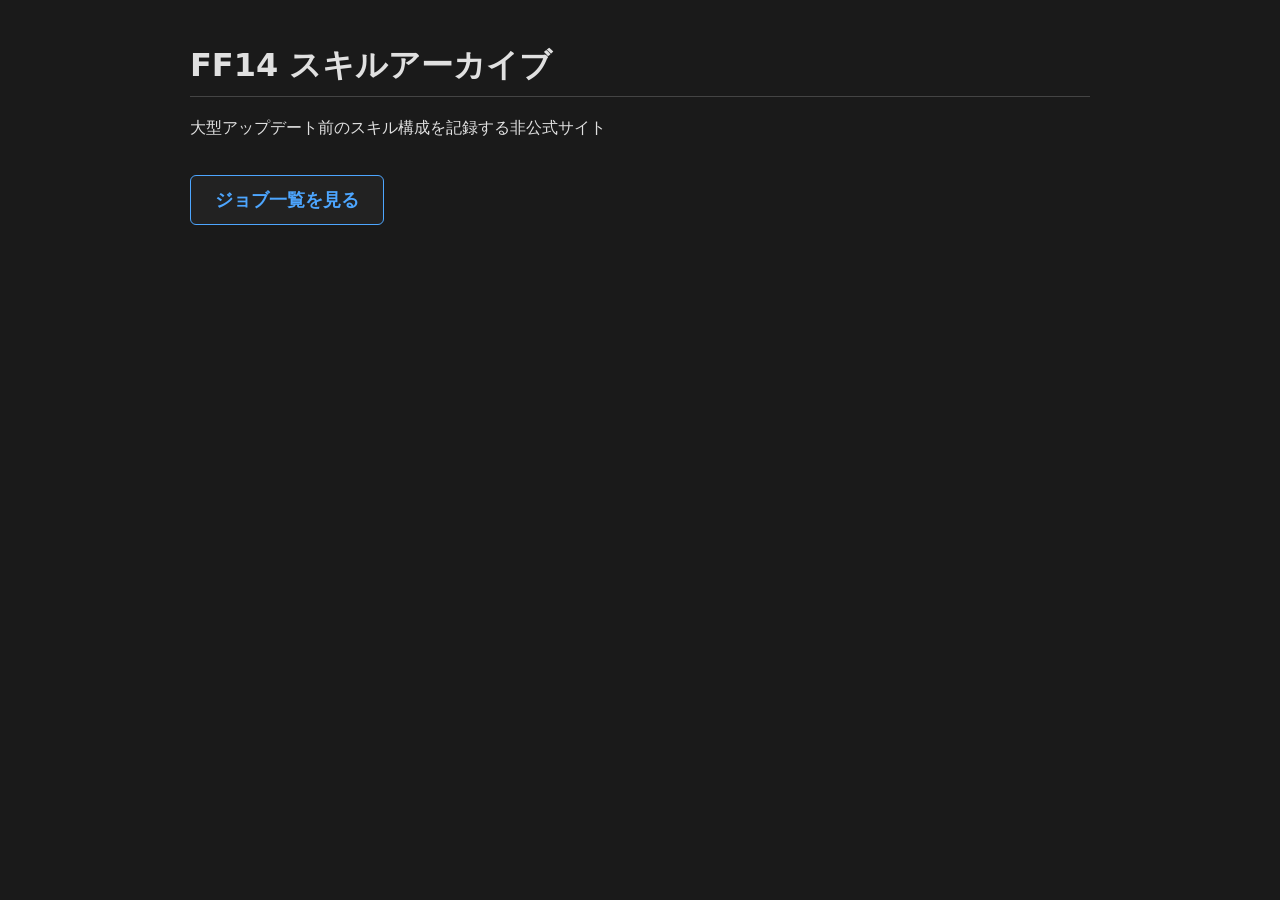
==== index.html @ 51585db1 "Add files via upload" ====
<!DOCTYPE html>
<html lang="ja">
<head>
	<meta charset="UTF-8">
	<meta name="viewport" content="width=device-width, initial-scale=1.0">
	<title>FF14スキルアーカイブ</title>
	<link rel="stylesheet" href="assets/css/style.css">
</head>
<body>

	<header>
		<h1>FF14 スキルアーカイブ</h1>
	</header>

	<main>
		<p>
			大型アップデート前のスキル構成を記録する非公式サイト
		</p>

		<a href="jobs.html" class="main-link">ジョブ一覧を見る</a>
	</main>

</body>
</html>
---- assets/css/style.css ----
/* 基本スタイル */
body {
	background-color: #1a1a1a;
	color: #e0e0e0;
	font-family: system-ui, -apple-system, sans-serif;
	padding: 20px;
	max-width: 900px;
	margin: 0 auto;
}

h1, h2 {
	border-bottom: 1px solid #444;
	padding-bottom: 8px;
	margin-top: 24px;
}

/* リンク全般 */
a {
	color: #4da6ff;
	text-decoration: none;
}

a:hover {
	text-decoration: underline;
}

/* 戻るリンク */
.back-link {
	display: inline-block;
	margin-bottom: 12px;
	font-size: 14px;
}

/* トップページのメインリンク（ボタン風装飾） */
.main-link {
	display: inline-block;
	margin-top: 20px;
	padding: 12px 24px;
	font-size: 18px;
	background-color: #222;
	color: #4da6ff;
	border: 1px solid #4da6ff;
	border-radius: 6px;
	font-weight: bold;
	transition: background-color 0.2s, color 0.2s;
}

.main-link:hover {
	background-color: #4da6ff;
	color: #1a1a1a;
	text-decoration: none;
}

/* ジョブ一覧（ロール別レイアウト） */
.job-grid {
	display: flex;
	flex-wrap: wrap;
	gap: 10px;
	margin-bottom: 20px;
}

.job-card {
	display: inline-block;
	padding: 8px 16px;
	background-color: #222;
	border: 1px solid #444;
	border-radius: 6px;
	font-size: 15px;
}

.job-card:hover {
	border-color: #4da6ff;
	background-color: #2a2a2a;
	text-decoration: none;
}

/* スキル一覧（カード配置） */
.grid {
	display: grid;
	grid-template-columns: repeat(auto-fill, 120px);
	gap: 16px;
}

.skill {
	display: flex;
	flex-direction: column;
	justify-content: flex-start;

	width: 120px;
	height: 260px; /* ← 固定高さにする（ここ重要） */

	padding: 10px;
	border: 1px solid #444;
	background-color: #222;
	border-radius: 6px;
}

/* アイコン設定 */
.icon {
	width: 64px;
	height: 64px;
	border-radius: 4px;
	object-fit: cover;
}

/* スキル名とレベル */
.skill-name {
	margin-top: 6px;
	font-size: 13px;
	line-height: 1.3;
	height: 36px;
	word-break: break-all;
}

.skill-level {
	font-size: 11px;
	color: #aaa;
	margin-top: 4px;
	margin-bottom: 4px;
}

/* ルビ（ふりがな） */
ruby {
	ruby-position: over;
	ruby-align: center;
}

rt {
	font-size: 9px;
	color: #aaa;
	font-weight: normal;
}

/* コンボ表示エリア */
#combo-list {
	display: flex;
	flex-direction: column;
	gap: 12px;
	margin-top: 12px;
}

.combo-item {
	display: flex;
	align-items: center;
	background-color: #222;
	padding: 12px 16px;
	border-radius: 6px;
	border: 1px solid #444;
	overflow-x: auto; /* スマホなどの横溢れ防止 */
}

.combo-icon {
	cursor: pointer;
	transition: transform 0.2s;
}

.combo-icon:hover {
	transform: scale(1.08);
}

.arrow {
	margin: 0 12px;
	font-size: 20px;
	color: #888;
	user-select: none;
}

.no-data {
	color: #888;
	font-size: 14px;
}

.skill-desc {
	font-size: 12px;
	color: #bbb;
	line-height: 1.4;
	white-space: pre-line;

	display: -webkit-box;
	-webkit-box-orient: vertical;
	overflow: hidden;
}
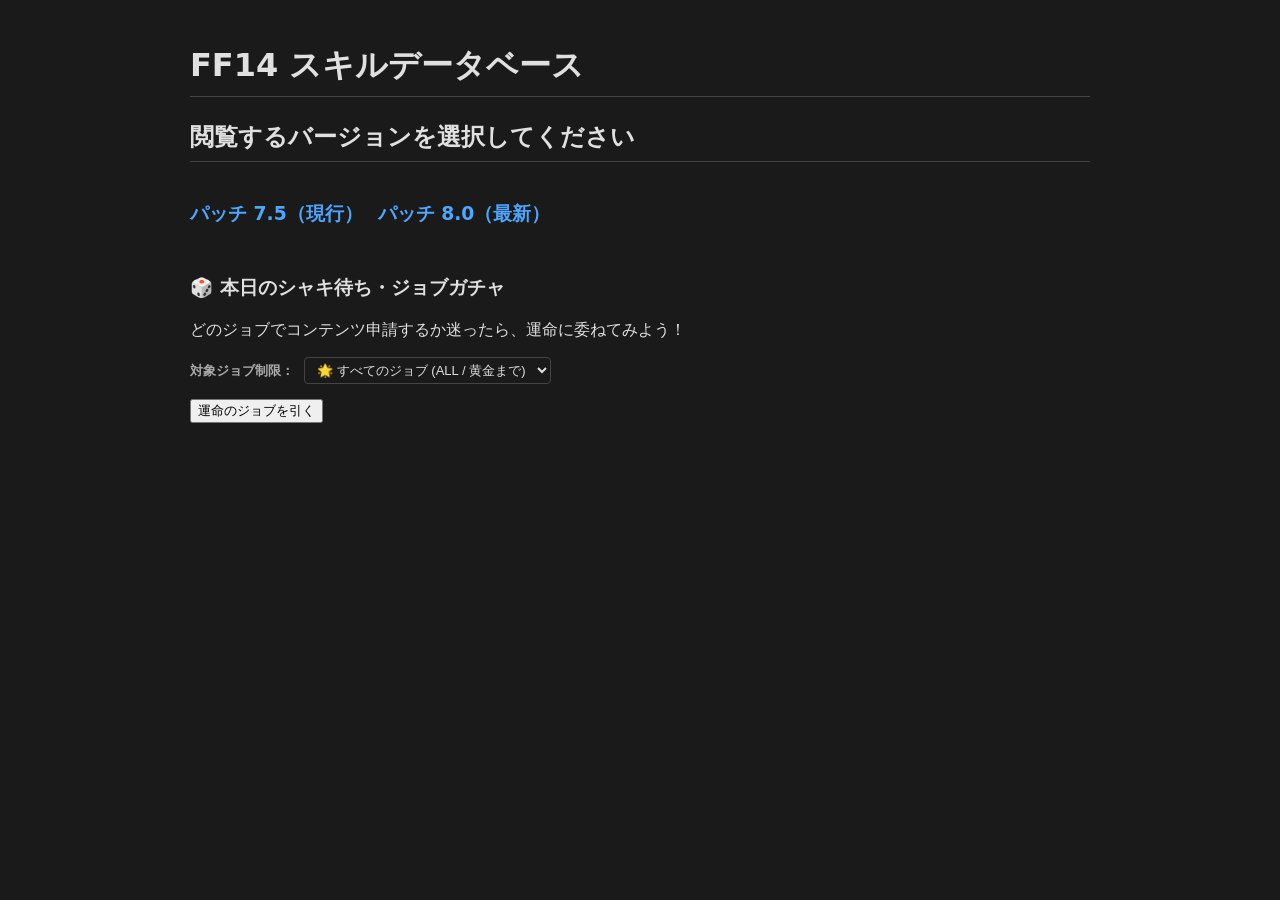
==== commit 69ce8e10: "Add files via upload" ====
--- a/index.html
+++ b/index.html
@@ -1,24 +1,124 @@
 <!DOCTYPE html>
 <html lang="ja">
 <head>
-	<meta charset="UTF-8">
-	<meta name="viewport" content="width=device-width, initial-scale=1.0">
-	<title>FF14スキルアーカイブ</title>
-	<link rel="stylesheet" href="assets/css/style.css">
+    <meta charset="UTF-8">
+    <meta name="viewport" content="width=device-width, initial-scale=1.0">
+    <title>FF14 スキルデータベース</title>
+    <link rel="stylesheet" href="assets/css/style.css">
 </head>
 <body>
+    <header class="header">
+        <h1>FF14 スキルデータベース</h1>
+    </header>
+    
+    <main class="container">
+        <h2>閲覧するバージョンを選択してください</h2>
+        <div class="version-select-grid" style="display: flex; gap: 15px; margin-bottom: 30px;">
+            <a href="jobs.html?v=7.5" class="version-card">
+                <h3>パッチ 7.5（現行）</h3>
+            </a>
+            <a href="jobs.html?v=8.0" class="version-card">
+                <h3>パッチ 8.0（最新）</h3>
+            </a>
+        </div>
 
-	<header>
-		<h1>FF14 スキルアーカイブ</h1>
-	</header>
+        <!-- ミニゲーム：本日のシャキ待ち・ジョブガチャ -->
+        <section class="minigame-section">
+            <h3>🎲 本日のシャキ待ち・ジョブガチャ</h3>
+            <p>どのジョブでコンテンツ申請するか迷ったら、運命に委ねてみよう！</p>
+            
+            <!-- 拡張パッケージ（進行度）による制限フィルター -->
+            <div style="margin-bottom: 15px;">
+                <label for="expansion-select" style="font-weight: bold; margin-right: 5px; color: #aaa; font-size: 13px;">対象ジョブ制限：</label>
+                <select id="expansion-select" style="background-color: #1a1a1a; color: #e0e0e0; border: 1px solid #444; padding: 4px 8px; border-radius: 4px; font-size: 13px;">
+                    <option value="dt" selected>🌟 すべてのジョブ (ALL / 黄金まで)</option>
+                    <option value="arr">🌱 新生エオルゼアのみ (Lv50)</option>
+                    <option value="hw">🛡️ 蒼天のイシュガルドまで (Lv60)</option>
+                    <option value="sb">⚔️ 紅蓮のリベレーターまで (Lv70)</option>
+                    <option value="shb">🔮 漆黒のヴィランズまで (Lv80)</option>
+                    <option value="ew">🌙 暁月のフィナーレまで (Lv90)</option>
+                </select>
+            </div>
 
-	<main>
-		<p>
-			大型アップデート前のスキル構成を記録する非公式サイト
-		</p>
+            <button id="job-gacha-btn" class="minigame-btn" onclick="drawRandomJob()">運命のジョブを引く</button>
+            
+            <div id="job-gacha-result" class="minigame-result"></div>
+        </section>
+    </main>
 
-		<a href="jobs.html" class="main-link">ジョブ一覧を見る</a>
-	</main>
+    <!-- ジョブガチャ用のJavaScript -->
+    <script>
+        const jobPools = {
+            arr: [
+                "ナイト (PLD)", "戦士 (WAR)", "白魔道士 (WHM)", "学者 (SCH)", 
+                "モンク (MNK)", "竜騎士 (DRG)", "忍者 (NIN)", "吟遊詩人 (BRD)", 
+                "黒魔道士 (BLM)", "召喚士 (SMN)"
+            ],
+            hw: [ // 蒼天で追加
+                "暗黒騎士 (DRK)", "占星術師 (AST)", "機工士 (MCH)"
+            ],
+            sb: [ // 紅蓮で追加
+                "侍 (SAM)", "赤魔道士 (RDM)"
+            ],
+            shb: [ // 漆黒で追加
+                "ガンブレイカー (GNB)", "踊り子 (DNC)"
+            ],
+            ew: [ // 暁月で追加
+                "リーパー (RPR)", "賢者 (SGE)"
+            ],
+            dt: [ // 黄金で追加
+                "ヴァイパー (VPR)", "ピクトマンサー (PCT)"
+            ]
+        };
 
+        // 選択された進行度までのジョブリストを累積して生成する関数
+        function getAvailableJobs(maxExpansion) {
+            let available = [];
+            const order = ["arr", "hw", "sb", "shb", "ew", "dt"];
+            
+            for (let i = 0; i < order.length; i++) {
+                const key = order[i];
+                if (jobPools[key]) {
+                    available = available.concat(jobPools[key]);
+                }
+                if (key === maxExpansion) break;
+            }
+            return available;
+        }
+
+        function drawRandomJob() {
+            const resultDiv = document.getElementById("job-gacha-result");
+            const btn = document.getElementById("job-gacha-btn");
+            
+            // セレクトボックスから選択値を取得（デフォルトはすべての "dt"）
+            const selectElement = document.getElementById("expansion-select");
+            const currentExpansion = selectElement ? selectElement.value : "dt";
+            
+            // 進行度に応じたプールを取得
+            const currentJobs = getAvailableJobs(currentExpansion);
+
+            if (currentJobs.length === 0) {
+                resultDiv.textContent = "⚠️ 抽選できるジョブがありません";
+                return;
+            }
+            
+            btn.disabled = true;
+            resultDiv.textContent = "シャカシャカシャカ……";
+
+            let count = 0;
+            const interval = setInterval(() => {
+                const randomTempJob = currentJobs[Math.floor(Math.random() * currentJobs.length)];
+                resultDiv.textContent = randomTempJob;
+                count++;
+                
+                if (count > 30) {
+                    clearInterval(interval);
+                    const finalJob = currentJobs[Math.floor(Math.random() * currentJobs.length)];
+                    resultDiv.textContent = `🎯 運命のジョブ： 【 ${finalJob} 】`;
+                    btn.disabled = false;
+                }
+            }, 80);
+        }
+    </script>
 </body>
 </html>
--- a/assets/css/style.css
+++ b/assets/css/style.css
@@ -31,7 +31,7 @@
 	font-size: 14px;
 }
 
-/* トップページのメインリンク（ボタン風装飾） */
+/* トップページのメインリンク */
 .main-link {
 	display: inline-block;
 	margin-top: 20px;
@@ -51,7 +51,7 @@
 	text-decoration: none;
 }
 
-/* ジョブ一覧（ロール別レイアウト） */
+/* ジョブ一覧 */
 .job-grid {
 	display: flex;
 	flex-wrap: wrap;
@@ -74,109 +74,156 @@
 	text-decoration: none;
 }
 
-/* スキル一覧（カード配置） */
+/* スキル一覧 */
 .grid {
 	display: grid;
-	grid-template-columns: repeat(auto-fill, 120px);
-	gap: 16px;
+	grid-template-columns: repeat(auto-fill, minmax(130px, 1fr));
+	gap: 12px;
 }
 
 .skill {
 	display: flex;
 	flex-direction: column;
-	justify-content: flex-start;
-
-	width: 120px;
-	height: 260px; /* ← 固定高さにする（ここ重要） */
-
-	padding: 10px;
+	align-items: flex-start;
+	width: 100%;
+	min-height: 240px;
+	height: auto;
+
+	padding: 12px;
 	border: 1px solid #444;
 	background-color: #222;
 	border-radius: 6px;
-}
-
-/* アイコン設定 */
+
+	text-align: left;
+}
+
+/* アイコン */
 .icon {
-	width: 64px;
-	height: 64px;
+	width: 56px;
+	height: 56px;
 	border-radius: 4px;
 	object-fit: cover;
-}
-
-/* スキル名とレベル */
+	align-self: center;
+}
+
+/* スキル名 */
 .skill-name {
 	margin-top: 6px;
 	font-size: 13px;
 	line-height: 1.3;
-	height: 36px;
+	height: auto;
 	word-break: break-all;
-}
-
+	display: flex;
+	flex-direction: column;
+}
+
+/* レベル */
 .skill-level {
 	font-size: 11px;
 	color: #aaa;
-	margin-top: 4px;
+	margin-top: 2px;
 	margin-bottom: 4px;
 }
 
-/* ルビ（ふりがな） */
-ruby {
-	ruby-position: over;
-	ruby-align: center;
-}
-
-rt {
-	font-size: 9px;
-	color: #aaa;
-	font-weight: normal;
-}
-
-/* コンボ表示エリア */
-#combo-list {
-	display: flex;
-	flex-direction: column;
-	gap: 12px;
-	margin-top: 12px;
-}
-
-.combo-item {
-	display: flex;
+/* メタ情報（WS / CT） */
+.skill-meta {
+	font-size: 11px;
+	margin-bottom: 6px;
+	display: flex;
+	gap: 6px;
 	align-items: center;
-	background-color: #222;
-	padding: 12px 16px;
-	border-radius: 6px;
-	border: 1px solid #444;
-	overflow-x: auto; /* スマホなどの横溢れ防止 */
-}
-
-.combo-icon {
-	cursor: pointer;
-	transition: transform 0.2s;
-}
-
-.combo-icon:hover {
-	transform: scale(1.08);
-}
-
-.arrow {
-	margin: 0 12px;
-	font-size: 20px;
+}
+
+/* 種別 */
+.type {
+	padding: 2px 4px;
+	border-radius: 3px;
+	font-size: 10px;
+}
+
+/* GCD */
+.type.gcd {
+	background: #2a6;
+}
+
+/* アビ */
+.type.ogcd {
+	background: #a62;
+}
+
+/* リキャスト */
+.recast {
 	color: #888;
-	user-select: none;
-}
-
-.no-data {
-	color: #888;
-	font-size: 14px;
-}
-
+	font-size: 10px;
+}
+
+/* 説明文 */
 .skill-desc {
 	font-size: 12px;
 	color: #bbb;
 	line-height: 1.4;
 	white-space: pre-line;
-
-	display: -webkit-box;
-	-webkit-box-orient: vertical;
-	overflow: hidden;
+}
+
+/* 追加パラメータ（射程・MPなど） */
+.skill-extra {
+	font-size: 11px;
+	color: #aaa;
+	margin-bottom: 4px;
+}
+
+/* ルビ */
+ruby {
+	ruby-position: over;
+	ruby-align: center;
+}
+
+rt {
+	font-size: 9px;
+	color: #aaa;
+	font-weight: normal;
+}
+
+/* コンボ */
+#combo-list {
+	display: flex;
+	flex-direction: column;
+	gap: 12px;
+	margin-top: 12px;
+}
+
+.combo-item {
+	display: flex;
+	align-items: center;
+	background-color: #222;
+	padding: 12px 16px;
+	border-radius: 6px;
+	border: 1px solid #444;
+	overflow-x: auto;
+	-webkit-overflow-scrolling: touch;
+}
+
+.combo-icon {
+	cursor: pointer;
+	transition: transform 0.2s;
+	flex-shrink: 0;
+	width: 48px;
+	height: 48px;
+}
+
+.combo-icon:hover {
+	transform: scale(1.08);
+}
+
+.arrow {
+	margin: 0 8px;
+	font-size: 18px;
+	color: #888;
+	user-select: none;
+	flex-shrink: 0;
+}
+
+.no-data {
+	color: #888;
+	font-size: 14px;
 }
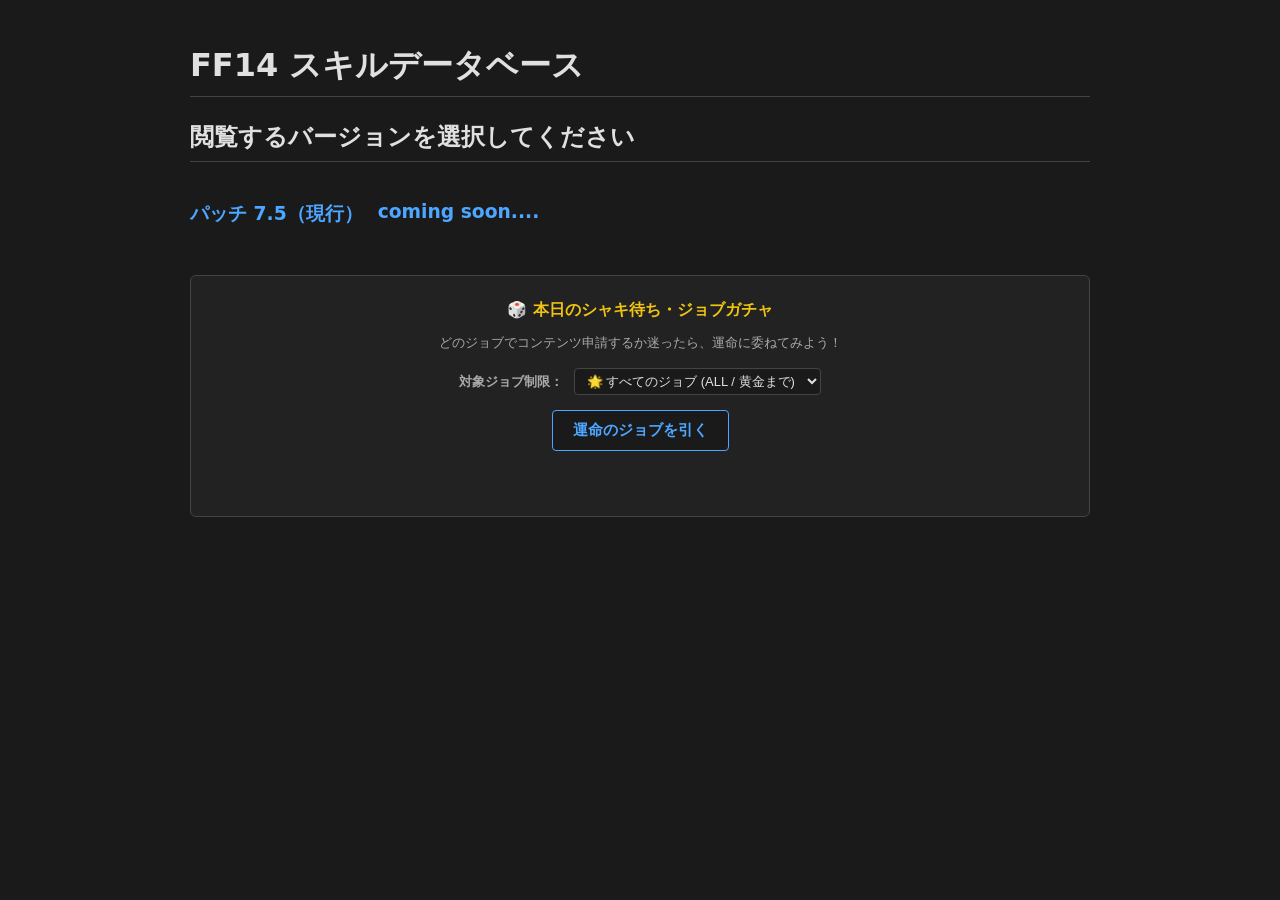
==== commit 4c2c986c: "Fix HTML structure and add placeholder for future content" ====
--- a/index.html
+++ b/index.html
@@ -17,9 +17,15 @@
             <a href="jobs.html?v=7.5" class="version-card">
                 <h3>パッチ 7.5（現行）</h3>
             </a>
+
+            <a>
+                <h3>coming soon....</h3>
+            </a>
+            <!--
             <a href="jobs.html?v=8.0" class="version-card">
                 <h3>パッチ 8.0（最新）</h3>
             </a>
+            -->
         </div>
 
         <!-- ミニゲーム：本日のシャキ待ち・ジョブガチャ -->
@@ -121,4 +127,4 @@
         }
     </script>
 </body>
-</html>+</html>
--- a/assets/css/style.css
+++ b/assets/css/style.css
@@ -1,229 +1,507 @@
-/* 基本スタイル */
+/* 基本スタイル（14〜15型ノートPC等の標準サイズ） */
 body {
-	background-color: #1a1a1a;
-	color: #e0e0e0;
-	font-family: system-ui, -apple-system, sans-serif;
-	padding: 20px;
-	max-width: 900px;
-	margin: 0 auto;
+    background-color: #1a1a1a;
+    color: #e0e0e0;
+    font-family: system-ui, -apple-system, sans-serif;
+    padding: 20px;
+    max-width: 900px;
+    margin: 0 auto;
+}
+
+/* 23.8型〜32インチなどの大画面ディスプレイ（画面幅1400px以上）で見たとき */
+@media (min-width: 1400px) {
+    body {
+        max-width: 1650px;
+    }
+}
+
+/* ★スマホ・タブレット向け（画面幅768px以下）の調整 */
+@media (max-width: 768px) {
+    body {
+        padding: 10px; /* スマホでは両サイドの余白を狭くして広く使う */
+    }
+
+    /* 並び替えコントロールをスマホでは縦並びにする */
+    .skill-controls {
+        flex-direction: column;
+        gap: 10px;
+    }
+
+    .skill-controls select {
+        width: 100%; /* セレクトボックスをいっぱいに広げて押しやすくする */
+    }
+
+    /* スマホではスキルカードの最小幅を少し小さくして、横に2〜3個並びやすくする */
+    .grid {
+        grid-template-columns: repeat(auto-fill, minmax(110px, 1fr));
+        gap: 8px;
+    }
+
+    .skill {
+        min-height: 220px;
+        padding: 8px;
+    }
 }
 
 h1, h2 {
-	border-bottom: 1px solid #444;
-	padding-bottom: 8px;
-	margin-top: 24px;
+    border-bottom: 1px solid #444;
+    padding-bottom: 8px;
+    margin-top: 24px;
 }
 
 /* リンク全般 */
 a {
-	color: #4da6ff;
-	text-decoration: none;
+    color: #4da6ff;
+    text-decoration: none;
 }
 
 a:hover {
-	text-decoration: underline;
+    text-decoration: underline;
 }
 
 /* 戻るリンク */
 .back-link {
-	display: inline-block;
-	margin-bottom: 12px;
-	font-size: 14px;
+    display: inline-block;
+    margin-bottom: 12px;
+    font-size: 14px;
 }
 
 /* トップページのメインリンク */
 .main-link {
-	display: inline-block;
-	margin-top: 20px;
-	padding: 12px 24px;
-	font-size: 18px;
-	background-color: #222;
-	color: #4da6ff;
-	border: 1px solid #4da6ff;
-	border-radius: 6px;
-	font-weight: bold;
-	transition: background-color 0.2s, color 0.2s;
+    display: inline-block;
+    margin-top: 20px;
+    padding: 12px 24px;
+    font-size: 18px;
+    background-color: #222;
+    color: #4da6ff;
+    border: 1px solid #4da6ff;
+    border-radius: 6px;
+    font-weight: bold;
+    transition: background-color 0.2s, color 0.2s;
 }
 
 .main-link:hover {
-	background-color: #4da6ff;
-	color: #1a1a1a;
-	text-decoration: none;
+    background-color: #4da6ff;
+    color: #1a1a1a;
+    text-decoration: none;
 }
 
 /* ジョブ一覧 */
 .job-grid {
-	display: flex;
-	flex-wrap: wrap;
-	gap: 10px;
-	margin-bottom: 20px;
+    display: flex;
+    flex-wrap: wrap;
+    gap: 10px;
+    margin-bottom: 20px;
 }
 
 .job-card {
-	display: inline-block;
-	padding: 8px 16px;
-	background-color: #222;
-	border: 1px solid #444;
-	border-radius: 6px;
-	font-size: 15px;
+    display: inline-block;
+    padding: 8px 16px;
+    background-color: #222;
+    border: 1px solid #444;
+    border-radius: 6px;
+    font-size: 15px;
 }
 
 .job-card:hover {
-	border-color: #4da6ff;
-	background-color: #2a2a2a;
-	text-decoration: none;
+    border-color: #4da6ff;
+    background-color: #2a2a2a;
+    text-decoration: none;
 }
 
 /* スキル一覧 */
 .grid {
-	display: grid;
-	grid-template-columns: repeat(auto-fill, minmax(130px, 1fr));
-	gap: 12px;
+    display: grid;
+    grid-template-columns: repeat(auto-fill, minmax(130px, 1fr));
+    gap: 12px;
 }
 
 .skill {
-	display: flex;
-	flex-direction: column;
-	align-items: flex-start;
-	width: 100%;
-	min-height: 240px;
-	height: auto;
-
-	padding: 12px;
-	border: 1px solid #444;
-	background-color: #222;
-	border-radius: 6px;
-
-	text-align: left;
+    display: flex;
+    flex-direction: column;
+    align-items: flex-start;
+    width: 100%;
+    min-height: 240px;
+    height: auto;
+
+    padding: 12px;
+    border: 1px solid #444;
+    background-color: #222;
+    border-radius: 6px;
+
+    text-align: left;
 }
 
 /* アイコン */
 .icon {
-	width: 56px;
-	height: 56px;
-	border-radius: 4px;
-	object-fit: cover;
-	align-self: center;
+    width: 56px;
+    height: 56px;
+    border-radius: 4px;
+    object-fit: cover;
+    align-self: center;
 }
 
 /* スキル名 */
 .skill-name {
-	margin-top: 6px;
-	font-size: 13px;
-	line-height: 1.3;
-	height: auto;
-	word-break: break-all;
-	display: flex;
-	flex-direction: column;
+    margin-top: 6px;
+    font-size: 13px;
+    line-height: 1.3;
+    height: auto;
+    word-break: break-all;
+    display: flex;
+    flex-direction: column;
 }
 
 /* レベル */
 .skill-level {
-	font-size: 11px;
-	color: #aaa;
-	margin-top: 2px;
-	margin-bottom: 4px;
+    font-size: 11px;
+    color: #aaa;
+    margin-top: 2px;
+    margin-bottom: 4px;
 }
 
 /* メタ情報（WS / CT） */
 .skill-meta {
-	font-size: 11px;
-	margin-bottom: 6px;
-	display: flex;
-	gap: 6px;
-	align-items: center;
+    font-size: 11px;
+    margin-bottom: 6px;
+    display: flex;
+    gap: 6px;
+    align-items: center;
 }
 
 /* 種別 */
 .type {
-	padding: 2px 4px;
-	border-radius: 3px;
-	font-size: 10px;
+    padding: 2px 4px;
+    border-radius: 3px;
+    font-size: 10px;
 }
 
 /* GCD */
 .type.gcd {
-	background: #2a6;
+    background: #2a6;
 }
 
 /* アビ */
 .type.ogcd {
-	background: #a62;
+    background: #a62;
 }
 
 /* リキャスト */
 .recast {
-	color: #888;
-	font-size: 10px;
+    color: #888;
+    font-size: 10px;
 }
 
 /* 説明文 */
 .skill-desc {
-	font-size: 12px;
-	color: #bbb;
-	line-height: 1.4;
-	white-space: pre-line;
+    font-size: 12px;
+    color: #bbb;
+    line-height: 1.4;
+    white-space: pre-line;
 }
 
 /* 追加パラメータ（射程・MPなど） */
 .skill-extra {
-	font-size: 11px;
-	color: #aaa;
-	margin-bottom: 4px;
+    font-size: 11px;
+    color: #aaa;
+    margin-bottom: 4px;
 }
 
 /* ルビ */
 ruby {
-	ruby-position: over;
-	ruby-align: center;
+    ruby-position: over;
+    ruby-align: center;
 }
 
 rt {
-	font-size: 9px;
-	color: #aaa;
-	font-weight: normal;
+    font-size: 9px;
+    color: #aaa;
+    font-weight: normal;
 }
 
 /* コンボ */
 #combo-list {
-	display: flex;
-	flex-direction: column;
-	gap: 12px;
-	margin-top: 12px;
+    display: flex;
+    flex-direction: column;
+    gap: 12px;
+    margin-top: 12px;
 }
 
 .combo-item {
-	display: flex;
-	align-items: center;
-	background-color: #222;
-	padding: 12px 16px;
-	border-radius: 6px;
-	border: 1px solid #444;
-	overflow-x: auto;
-	-webkit-overflow-scrolling: touch;
+    display: flex;
+    align-items: center;
+    background-color: #222;
+    padding: 12px 16px;
+    border-radius: 6px;
+    border: 1px solid #444;
+    overflow-x: auto;
+    -webkit-overflow-scrolling: touch;
 }
 
 .combo-icon {
-	cursor: pointer;
-	transition: transform 0.2s;
-	flex-shrink: 0;
-	width: 48px;
-	height: 48px;
+    cursor: pointer;
+    transition: transform 0.2s;
+    flex-shrink: 0;
+    width: 48px;
+    height: 48px;
 }
 
 .combo-icon:hover {
-	transform: scale(1.08);
+    transform: scale(1.08);
 }
 
 .arrow {
-	margin: 0 8px;
-	font-size: 18px;
-	color: #888;
-	user-select: none;
-	flex-shrink: 0;
+    margin: 0 8px;
+    font-size: 18px;
+    color: #888;
+    user-select: none;
+    flex-shrink: 0;
 }
 
 .no-data {
-	color: #888;
-	font-size: 14px;
+    color: #888;
+    font-size: 14px;
+}
+
+/* 並び替えコントロール */
+.skill-controls {
+    display: flex;
+    gap: 16px;
+    margin-bottom: 16px;
+    background-color: #222;
+    padding: 10px 14px;
+    border: 1px solid #444;
+    border-radius: 6px;
+    font-size: 13px;
+}
+
+.skill-controls label {
+    display: flex;
+    align-items: center;
+    gap: 6px;
+    color: #aaa;
+    cursor: pointer;
+}
+
+.skill-controls select {
+    background-color: #1a1a1a;
+    color: #e0e0e0;
+    border: 1px solid #444;
+    padding: 4px 8px;
+    border-radius: 4px;
+    font-size: 13px;
+}
+
+/* 遠隔スキルや接近技などのカラー分け */
+.skill-extra.long-range {
+    color: #3498db; /* 青系：遠隔 */
+}
+.skill-extra.melee-range {
+    color: #e67e22; /* オレンジ系：近接 */
+}
+
+/* 単体範囲のテキストデザイン */
+.skill-extra.aoe-single {
+    color: #ff6b6b;
+    font-size: 11px;
+    margin-top: 2px;
+}
+
+/* 範囲攻撃（AoE）のバッジデザイン */
+.skill-extra.aoe-badge {
+    padding: 1px 4px;
+    font-size: 11px;
+    color: #ff6b6b;
+    margin-top: 2px;
+    border-radius: 2px;
+}
+
+/* バトルデータの見方ガイド */
+.battle-guide {
+    background-color: #222;
+    border: 1px solid #444;
+    border-radius: 6px;
+    padding: 12px 16px;
+    margin-bottom: 20px;
+    font-size: 12px;
+}
+
+.guide-title {
+    font-weight: bold;
+    color: #e0e0e0;
+    display: block;
+    margin-bottom: 8px;
+    border-bottom: 1px solid #333;
+    padding-bottom: 4px;
+}
+
+.guide-items {
+    display: flex;
+    flex-direction: column;
+    gap: 6px;
+}
+
+.guide-item {
+    display: flex;
+    align-items: baseline;
+    gap: 8px;
+    color: #bbb;
+}
+
+.guide-item .long-range {
+    color: #3498db;
+    font-weight: bold;
+    white-space: nowrap;
+}
+
+.guide-item .aoe-badge {
+    color: #ff6b6b;
+    font-weight: bold;
+    white-space: nowrap;
+}
+
+/* ==========================================
+    ミニゲームセクションのスタイル
+========================================== */
+.minigame-section {
+    margin: 30px 0;
+    padding: 24px;
+    background-color: #222;
+    border: 1px solid #444;
+    border-radius: 6px;
+    text-align: center;
+}
+
+.minigame-section h3 {
+    margin-top: 0;
+    margin-bottom: 8px;
+    font-size: 16px;
+    border-bottom: none;
+    color: #f1c40f;
+}
+
+.minigame-section p {
+    font-size: 13px;
+    color: #aaa;
+    margin-bottom: 16px;
+}
+
+/* ミニゲーム用ステータス表示 */
+.minigame-status {
+    font-size: 15px;
+    margin-bottom: 12px;
+    color: #e0e0e0;
+}
+
+/* ミニゲーム用ボタン */
+.minigame-btn {
+    padding: 10px 20px;
+    font-size: 15px;
+    font-weight: bold;
+    background-color: #1a1a1a;
+    color: #4da6ff;
+    border: 1px solid #4da6ff;
+    border-radius: 4px;
+    cursor: pointer;
+    transition: background-color 0.2s, color 0.2s, transform 0.1s;
+}
+
+.minigame-btn:hover {
+    background-color: #4da6ff;
+    color: #1a1a1a;
+}
+
+.minigame-btn:active {
+    transform: scale(0.96);
+}
+
+.minigame-btn:disabled {
+    opacity: 0.6;
+    cursor: not-allowed;
+}
+
+/* 結果表示エリア */
+.minigame-result {
+    margin-top: 14px;
+    font-size: 18px;
+    font-weight: bold;
+    color: #4da6ff;
+    min-height: 27px;
+}
+
+/* 木人連打ゲームのレイアウト調整 */
+.mokujin-container {
+    display: flex;
+    flex-direction: column;
+    align-items: center;
+    gap: 14px;
+}
+
+/* 結果メッセージボックス */
+.mokujin-result-box {
+    background-color: #1a1a1a;
+    border: 1px solid #4da6ff;
+    border-radius: 6px;
+    padding: 12px 20px;
+    font-size: 16px;
+    font-weight: bold;
+    color: #4da6ff;
+    width: 100%;
+    max-width: 400px;
+    min-height: 50px;
+    display: flex;
+    align-items: center;
+    justify-content: center;
+}
+
+/* 操作エリア（連打ボタンとリセットボタンを分ける場合） */
+.mokujin-action-area {
+    display: flex;
+    gap: 12px;
+    width: 100%;
+    max-width: 400px;
+    justify-content: center;
+}
+
+/* 連打ボタン（大きく中央に） */
+.mokujin-punch-btn {
+    flex: 1;
+    padding: 14px;
+    font-size: 16px;
+    font-weight: bold;
+    background-color: #e74c3c; /* 赤系で攻撃感を出す */
+    color: white;
+    border: none;
+    border-radius: 6px;
+    cursor: pointer;
+    transition: transform 0.1s, background-color 0.2s;
+}
+
+.mokujin-punch-btn:active {
+    transform: scale(0.97);
+}
+
+.mokujin-punch-btn:disabled {
+    background-color: #444;
+    color: #888;
+    cursor: not-allowed;
+    transform: none;
+}
+
+/* もう一度ボタン（右側に独立させる） */
+.mokujin-reset-btn {
+    padding: 14px 20px;
+    font-size: 14px;
+    font-weight: bold;
+    background-color: #1a1a1a;
+    color: #e0e0e0;
+    border: 1px solid #666;
+    border-radius: 6px;
+    cursor: pointer;
+    transition: background-color 0.2s, border-color 0.2s;
+}
+
+.mokujin-reset-btn:hover {
+    background-color: #333;
+    border-color: #888;
 }
